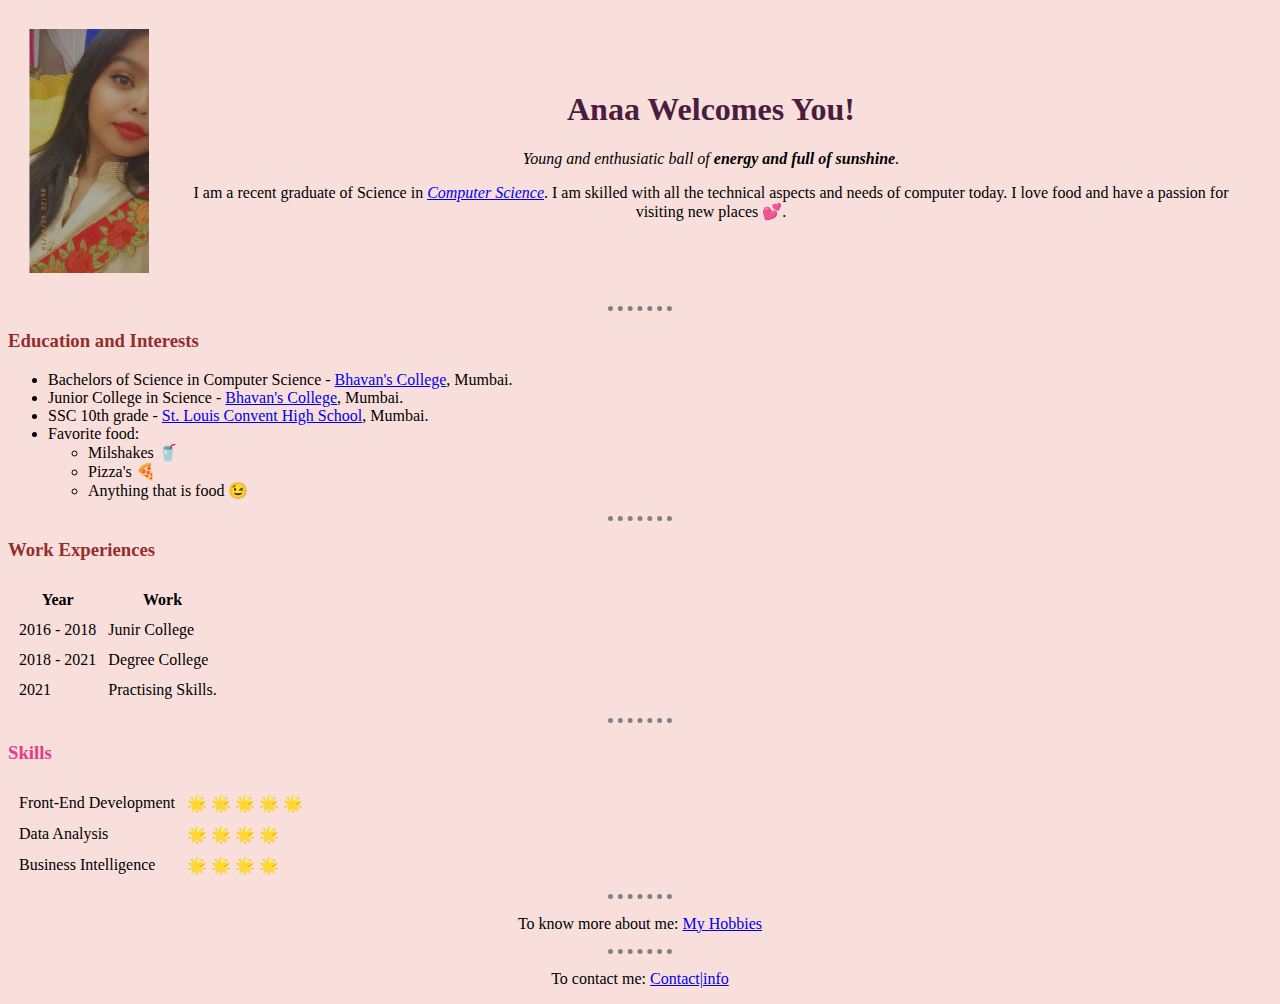
==== index.html @ 0f8c9e95 "Add files via upload" ====
<!DOCTYPE html>
<html lang="en" dir="ltr">
  <head>
    <meta charset="utf-8">
    <title>Anaa's Personal Site</title>
    <link rel="stylesheet" href="css/styles.css">

    <style>
      img {
        width: 120px;
      }

    </style>
  </head>
  <body>
    <table cellspacing="20">
      <tr>
        <td><img src="Anaa.png" alt="Anaa's profile picture."></td>
        <td><h1>Anaa Welcomes You!</h1>
        <p><em>Young and enthusiatic ball of <strong>energy and full of sunshine</strong>.</em></p>
        <p>I am a recent graduate of Science in <em><a href="https://www.britannica.com/science/computer-science#:~:text=Computer%20science%20is%20the%20study,hardware%20development%2C%20and%20artificial%20intelligence.">Computer Science</a></em>. I am skilled with all the technical aspects and needs of computer today. I love food and have a passion for visiting new places 💕.</p></td>
      </tr>
    </table>
    <hr>
    <h3>Education and Interests</h3>
    <ul>
      <li>Bachelors of Science in Computer Science - <a href="https://bhavans.ac.in/">Bhavan's College</a>, Mumbai.</li>
      <li>Junior College in Science - <a href="https://bhavans.ac.in/">Bhavan's College</a>, Mumbai.</li>
      <li>SSC 10th grade - <a href="http://info.stlouisconventhighschool.org/">St. Louis Convent High School</a>, Mumbai.</li>
      <li>Favorite food:</li>
         <ul>
           <li>Milshakes 🥤</li>
           <li>Pizza's 🍕</li>
           <li>Anything that is food 😉</li>
         </ul>
    </ul>
    <hr>
    <h3>Work Experiences</h3>
    <table cellspacing="10">
      <thead>
        <th>Year</th>
        <th>Work</th>
      </thead>
      <tbody>
        <tr>
          <td>2016 - 2018</td>
          <td> Junir College</td>
        </tr>
        <tr>
          <td>2018 - 2021</td>
          <td> Degree College</td>
          <tr>
            <td>2021</td>
            <td> Practising Skills.</td>
          </tr>
        </tr>
      </tbody>
    </table>
    <hr>
    <h3 style="color: #e93b81;">Skills</h3>
          <table cellspacing="10">
            <tr>
              <td>Front-End Development</td>
              <td>🌟 🌟 🌟 🌟 🌟</td>
            </tr>
            <tr>
              <td>Data Analysis</td>
              <td>🌟 🌟 🌟 🌟 </td>
            </tr>
            <tr>
              <td>Business Intelligence</td>
              <td>🌟 🌟 🌟 🌟 </td>
            </tr>
          </table>
    <hr>
    <p>To know more about me: <a href="hobbies.html">My Hobbies</a></p>
    <hr>
    <p>To contact me: <a href="contactme.html">Contact|info</a></p>
  </body>
</html>
---- css/styles.css ----
body {
  background-color: #f9dfdc;
}

hr {
  border-style: none;
  border-top-style: dotted;
  border-color: grey;
  border-width: 5px;
  width: 5%;
}

h1 {
  text-align: center;
  color: #4a1c40;
}

h2 {
  color: #99154e;
}

h3 {
  color: #962d2d;
}

p {
  text-align: center;
}
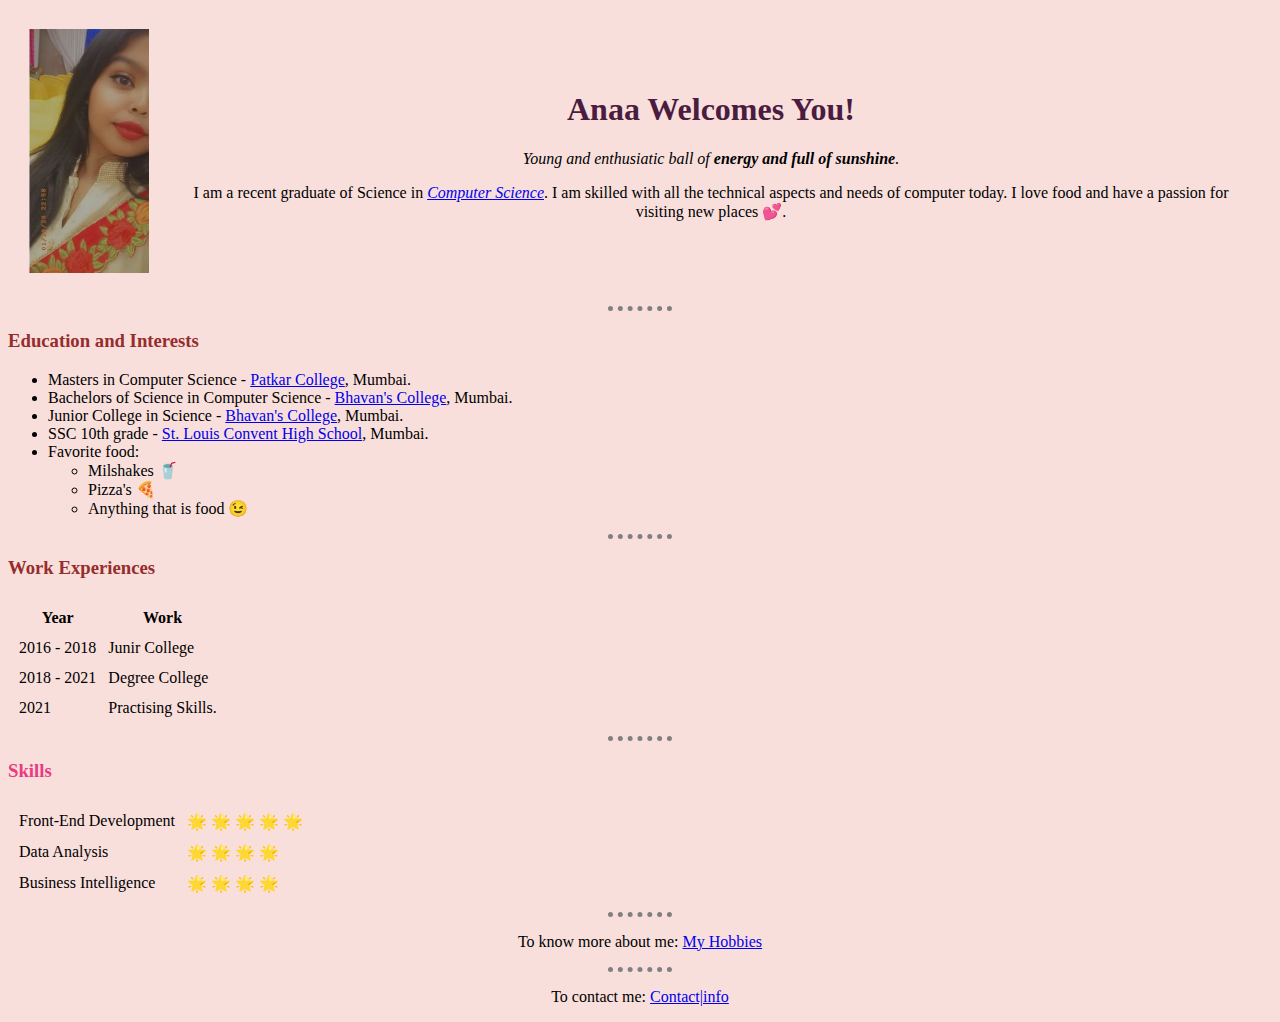
==== commit b9d90e62: "Update index.html" ====
--- a/index.html
+++ b/index.html
@@ -24,6 +24,7 @@
     <hr>
     <h3>Education and Interests</h3>
     <ul>
+      <li>Masters in Computer Science - <a href="https://www.patkarvardecollege.edu.in/">Patkar College</a>, Mumbai.</li>
       <li>Bachelors of Science in Computer Science - <a href="https://bhavans.ac.in/">Bhavan's College</a>, Mumbai.</li>
       <li>Junior College in Science - <a href="https://bhavans.ac.in/">Bhavan's College</a>, Mumbai.</li>
       <li>SSC 10th grade - <a href="http://info.stlouisconventhighschool.org/">St. Louis Convent High School</a>, Mumbai.</li>
